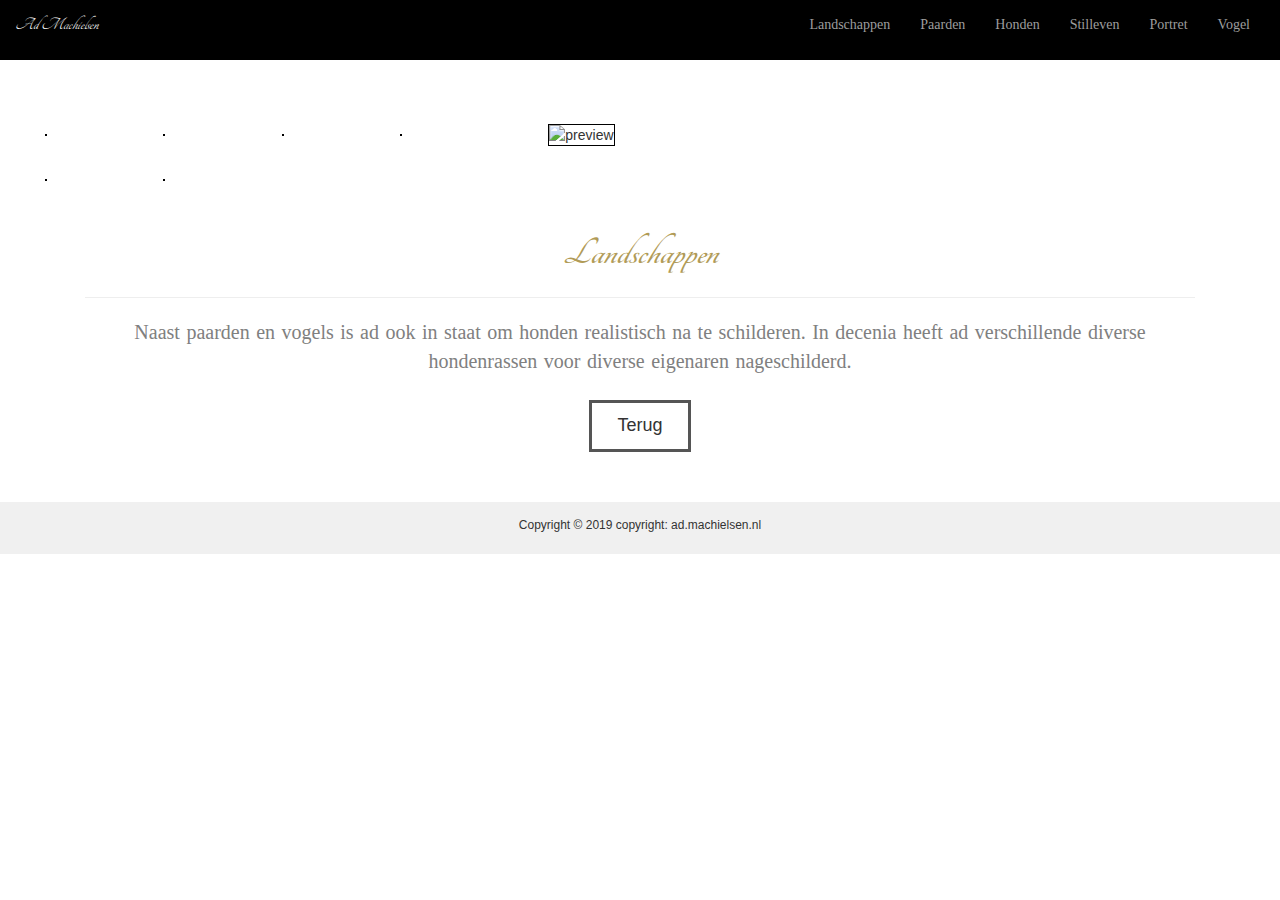
==== honden.html @ 74d8e689 "initial commit" ====
<!DOCTYPE html>
<html lang="en">
<head>
    <meta charset="UTF-8">
    <meta name="viewport" content="width=device-width, initial-scale=1.0">
    <meta http-equiv="X-UA-Compatible" content="ie=edge">
    <title>Document</title>
    <link rel="stylesheet" href="css/honden.css" type="text/css" />
     <link href="https://fonts.googleapis.com/css?family=Tangerine" rel="stylesheet">
    <link href="//netdna.bootstrapcdn.com/bootstrap/3.0.0/css/bootstrap.min.css" rel="stylesheet" id="bootstrap-css">
    <link href="//maxcdn.bootstrapcdn.com/font-awesome/4.2.0/css/font-awesome.min.css" rel="stylesheet">
    <link href="https://fonts.googleapis.com/css?family=Raleway" rel="stylesheet">
<link href="//netdna.bootstrapcdn.com/bootstrap/3.2.0/css/bootstrap.min.css" rel="stylesheet" id="bootstrap-css">
<script src="//netdna.bootstrapcdn.com/bootstrap/3.2.0/js/bootstrap.min.js"></script>
<script src="//code.jquery.com/jquery-1.11.1.min.js"></script>
</head>
<body>
    <nav class="navbar navbar-inverse">
    <div class="container-fluid">
      <!-- Brand and toggle get grouped for better mobile display -->
      <div class="navbar-header">
        <button type="button" class="navbar-toggle collapsed" data-toggle="collapse" data-target="#bs-example-navbar-collapse-1" aria-expanded="false">
        <span class="sr-only">Toggle navigation</span>
        <span class="icon-bar"></span>
        <span class="icon-bar"></span>
        <span class="icon-bar"></span>
      </button>
        <a class="navbar-brand" href="index.html">Ad Machielsen</a>
      </div>
      <!-- Collect the nav links, forms, and other content for toggling -->
      <div class="collapse navbar-collapse" id="bs-example-navbar-collapse-1">

        <ul class="nav navbar-nav navbar-right"> 
              <li>
                <a href="landschappen.html">
                  <p>Landschappen</p>
                </a>
              </li>
              <li>
                <a href="paarden.html">
                  <p>Paarden</p>
                </a>
              </li>
              <li>
                <a href="honden.html">
                  <p>Honden</p>
                </a>
              </li>
              <li>
                <a href="stilleven.html">
                  <p>Stilleven</p>
                </a>
              </li>
              <li>
                <a href="portret.html">
                  <p>Portret</p>
                </a>
              </li>
               <li>
                <a href="vogel.html">
                  <p>Vogel</p>
                </a>
              </li>
              <li>
                
              </li>
            </ul>

      </div>
      <!-- /.navbar-collapse -->
    </div>
    <!-- /.container-fluid -->
  </nav>


        <!-- Slider -->
        
            
            
               
                    <!-- Top part of the slider -->
            
                        <div class="mobile">
                            <div class="carousel slide" id="myCarousel">
                                <!-- Carousel items -->
                                <div class="carousel-inner">
                                    <div class="active item" data-slide-number="0">
                                        <img src="images/honden/20181029_144842.jpg"></div>

                                    <div class="item" data-slide-number="1">
                                        <img src="images/honden/20181029_144953.jpg"></div>

                                    <div class="item" data-slide-number="2">
                                        <img src="images/honden/20181029_145110.jpg"></div>

                                    <div class="item" data-slide-number="3">
                                        <img src="images/honden/20181029_145159.jpg"></div>

                                    <div class="item" data-slide-number="4">
                                        <img src="images/honden/20181029_145212.jpg"></div>

                                    <div class="item" data-slide-number="5">
                                        <img src="images/honden/20181029_145313.jpg"></div>
                                   
                                </div>
                                <!-- Carousel nav -->
                                <a class="left carousel-control" href="#myCarousel" role="button" data-slide="prev">
                                    <span class="glyphicon glyphicon-chevron-left"></span>
                                </a>
                                <a class="right carousel-control" href="#myCarousel" role="button" data-slide="next">
                                    <span class="glyphicon glyphicon-chevron-right"></span>
                                </a>
                            </div>
                   
          
            
           
            <!--/Slider-->
 

    


       
                

  

 <div class="tekst container">

      <div class="col-sm-12">
        <div class="h1">
          <h1>Honden</h1>
        </div>
        <hr>
        <div class="text">
                  <p>Naast paarden en vogels is ad ook in staat om honden realistisch na te schilderen. In decenia heeft ad verschillende diverse hondenrassen voor diverse eigenaren nageschilderd. </p>
        </div>
      </div>
      <hr>
       <div class=" text-center">
        <div class="contactbox">
        <p>
          <input type="submit" onclick="location.href='index.html';" value="Terug" class="submit" />
        </p>
        </div>
        </div>
    </div>
    <div class="copyright">
    <div class="container">

      <div class="row text-center">
        <p>Copyright © 2018 copyright: ad.machielsen.nl</p>
      </div>

    </div>
  </div>
</div>
   <script>
         jQuery(document).ready(function($) {
 
        $('#myCarousel').carousel({
                interval: 5000
        });
 
        //Handles the carousel thumbnails
        $('[id^=carousel-selector-]').click(function () {
        var id_selector = $(this).attr("id");
        try {
            var id = /-(\d+)$/.exec(id_selector)[1];
            console.log(id_selector, id);
            jQuery('#myCarousel').carousel(parseInt(id));
        } catch (e) {
            console.log('Regex failed!', e);
        }
    });
        // When the carousel slides, auto update the text
        $('#myCarousel').on('slid.bs.carousel', function (e) {
                 var id = $('.item.active').data('slide-number');
                $('#carousel-text').html($('#slide-content-'+id).html());
        });
});
   </script>
   <link href="//netdna.bootstrapcdn.com/bootstrap/3.2.0/css/bootstrap.min.css" rel="stylesheet" id="bootstrap-css">
<script src="//netdna.bootstrapcdn.com/bootstrap/3.2.0/js/bootstrap.min.js"></script>
<script src="//code.jquery.com/jquery-1.11.1.min.js"></script>

  <section id="desktop">
    <div class="col-sm-5">
      <div class="col-sm-12" id="topfotoreeks">
        <div class="col-sm-3">
          <img id="1" class="thumb normal" src="images/honden/20181029_144842.jpg" alt="" onmouseover="preview(this)" />
        </div>
        <div class="col-sm-3">
          <img id="2" class="thumb normal" src="images/honden/20181029_144953.jpg" alt="" onmouseover="preview(this)" />
        </div>
        <div class="col-sm-3">
          <img id="3" class="thumb normal" src="images/honden/20181029_145110.jpg" alt="" onmouseover="preview(this)" />
        </div>
        <div class="col-sm-3">
          <img id="4" class="thumb normal" src="images/honden/20181029_145159.jpg" alt="" onmouseover="preview(this)" />
        </div>
      </div>
      <div class="col-sm-12" id="fotoreeks">
        <div class="col-sm-3">
          <img id="5" class="thumb normal" src="images/honden/20181029_145212.jpg" alt="" onmouseover="preview(this)" />
        </div>
        <div class="col-sm-3">
          <img id="6" class="thumb normal" src="images/honden/20181029_145313.jpg" alt="" onmouseover="preview(this)" />
        </div>
        <div class="col-sm-3">
         
        </div>
        <div class="col-sm-3">
         
        </div>
      </div>
    </div>
    <div class="col-sm-7">
      <img id="0" class="preview normal" src="images/honden/20181029_144842.jpg" alt="preview" /><br />
    </div>
    <div class="tekst container">

      <div class="col-sm-12">
        <div class="h1">
          <h1>Landschappen</h1>
        </div>
        <hr>
        <div class="text">
          <p>Naast paarden en vogels is ad ook in staat om honden realistisch na te schilderen. In decenia heeft ad verschillende diverse hondenrassen voor diverse eigenaren nageschilderd. </p>
        </div>
      </div>
      <hr>
       <div class=" text-center">
        <div class="contactbox">
        <p>
          <input type="submit" onclick="location.href='index.html';" value="Terug" class="submit" />
        </p>
        </div>
        </div>
    </div>
    <div class="copyright">
    <div class="container">

      <div class="row text-center">
        <p>Copyright © 2019 copyright: ad.machielsen.nl</p>
      </div>

    </div>
  </div>
</div>

  </section>
  <script>
    var lastImg = 1; // Set initial thumbnail and preview document.getElementById(0).src =
    // document.getElementById(lastImg).src;
    document.getElementById(lastImg).className = "thumb selected";
    function preview(img) {
      document.getElementById(lastImg).className = "thumb normal";
      img.className = "thumb selected";
      document.getElementById(0).src = img.src;
      lastImg = img.id
    }
  </script>

</body>
</html>
---- css/honden.css ----
.mobile p {
    font-size: 15px;
}

.col-md-6 {
    padding:0px;
}

@media only screen and (min-width: 600px) {
.mobile {
   
    display:none;
    }
}
@media only screen and (max-width: 600px) {
    #desktop {
        display:none;
    }
}



.hide-bullets {
    list-style:none;
    margin-left: -40px;
    margin-top:20px;
}

.thumbnail {
    padding: 0;
}

.carousel-inner>.item>img, .carousel-inner>.item>a>img {
    width: 100%;
}


.navbar.navbar-inverse {
    background-color: #000000;
    border: none;
    font-family: 'Laila', serif;
    margin-bottom: 0;
    border-radius: 0;
}

.navbar-brand {
    font-style: italic;
    font-family: 'Great Vibes', cursive;
    font-family: 'Tangerine', cursive;
    color: gold;

}

.h1 {
    text-align: center;
}



#desktop {
    padding-top: 5%;
}

#fotoreeks {
    padding-top: 5%;
}
.preview {

width: 100%;
/*width: 640px;*/
/*height: 360px;*/
}

.thumb {
  width: 120%;  
/*width: 110px;*/
margin-right: 1px;
}

.normal {
border: 1px solid #000000; }

.selected {
border: 1px solid #000000;;
}

.text {
    font-size: 20px;
    text-align: center;
    font-family: 'Cardo', serif;
    font-weight: 400em;
    vertical-align: 15px;
    word-spacing: 1.5px;
    color: gray;
    padding-bottom: 15px;
    opacity: 1;
    transition: opacity 4s linear;
}

.h1 h1 {
    font-family: Tangerine;
    font-size: 40px;
    font-weight: 550;
    text-transform: none;
    letter-spacing: 0px;
    text-decoration: none;
    line-height: 1.2em;
    text-align: center;
    margin: 1em 0 .5em;
    color: #b19b57;
    font-style: italic;
}






.contactbox input {
    padding-top: 10px;
    padding-bottom: 10px;
    padding-left: 25px;
    padding-right: 25px;
    background-color: white;
    border: 3px solid #555;
    font-size: 18px;
}

input:hover {
    background-color: gray;
    color: white;
}

.tekst {
    padding-bottom: 40px;
}

.copyright {
    background-color: #f0f0f0;
    
}

.copyright p {
    font-size: 12px;
    padding: 15px 0 10px 0;
}
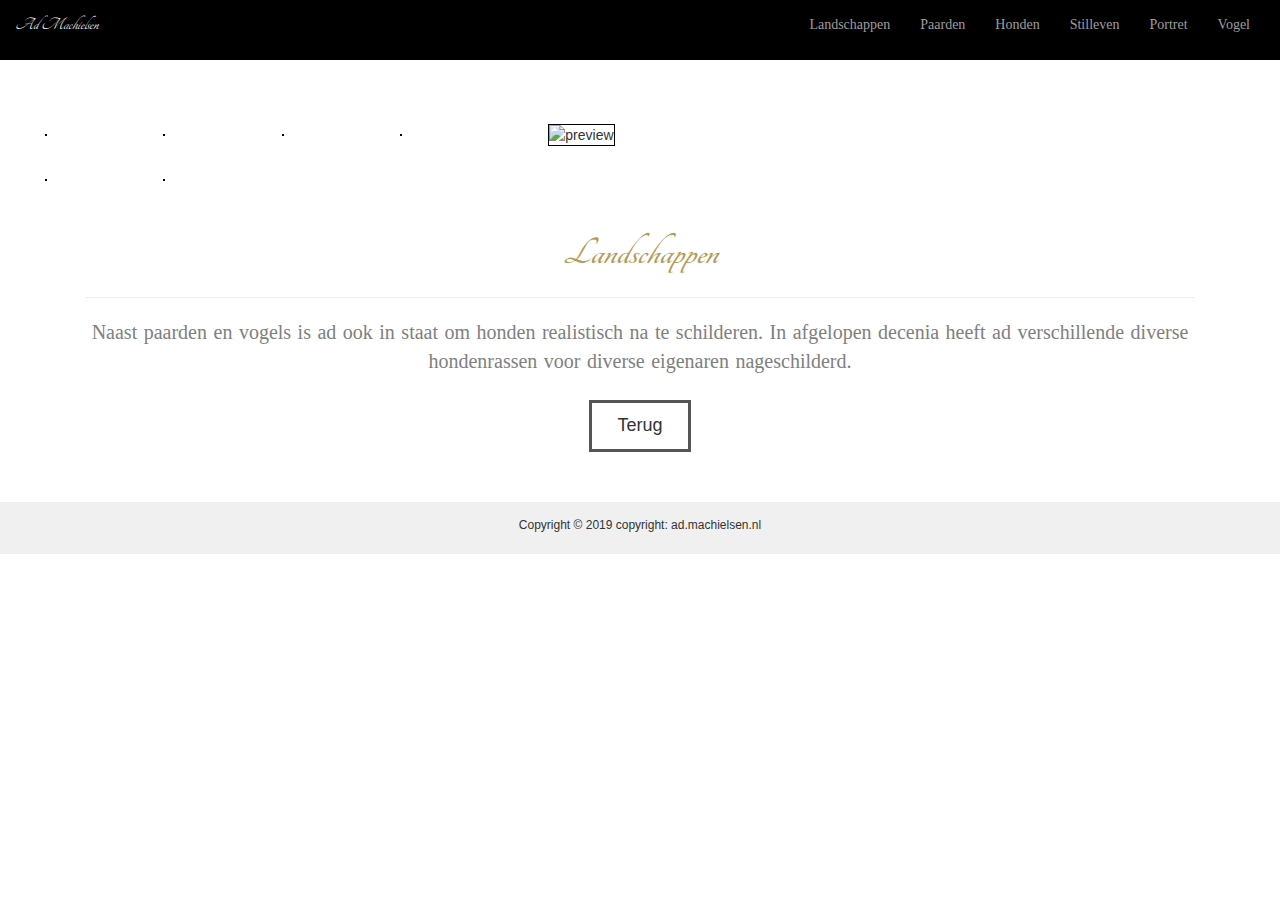
==== commit 8e66d574: "initial commit" ====
--- a/honden.html
+++ b/honden.html
@@ -134,7 +134,7 @@
         </div>
         <hr>
         <div class="text">
-                  <p>Naast paarden en vogels is ad ook in staat om honden realistisch na te schilderen. In decenia heeft ad verschillende diverse hondenrassen voor diverse eigenaren nageschilderd. </p>
+          <p>Naast paarden en vogels is ad ook in staat om honden realistisch na te schilderen. In afgelopen decenia heeft ad verschillende diverse hondenrassen voor diverse eigenaren nageschilderd. </p>
         </div>
       </div>
       <hr>
@@ -227,7 +227,7 @@
         </div>
         <hr>
         <div class="text">
-          <p>Naast paarden en vogels is ad ook in staat om honden realistisch na te schilderen. In decenia heeft ad verschillende diverse hondenrassen voor diverse eigenaren nageschilderd. </p>
+          <p>Naast paarden en vogels is ad ook in staat om honden realistisch na te schilderen. In afgelopen decenia heeft ad verschillende diverse hondenrassen voor diverse eigenaren nageschilderd. </p>
         </div>
       </div>
       <hr>
